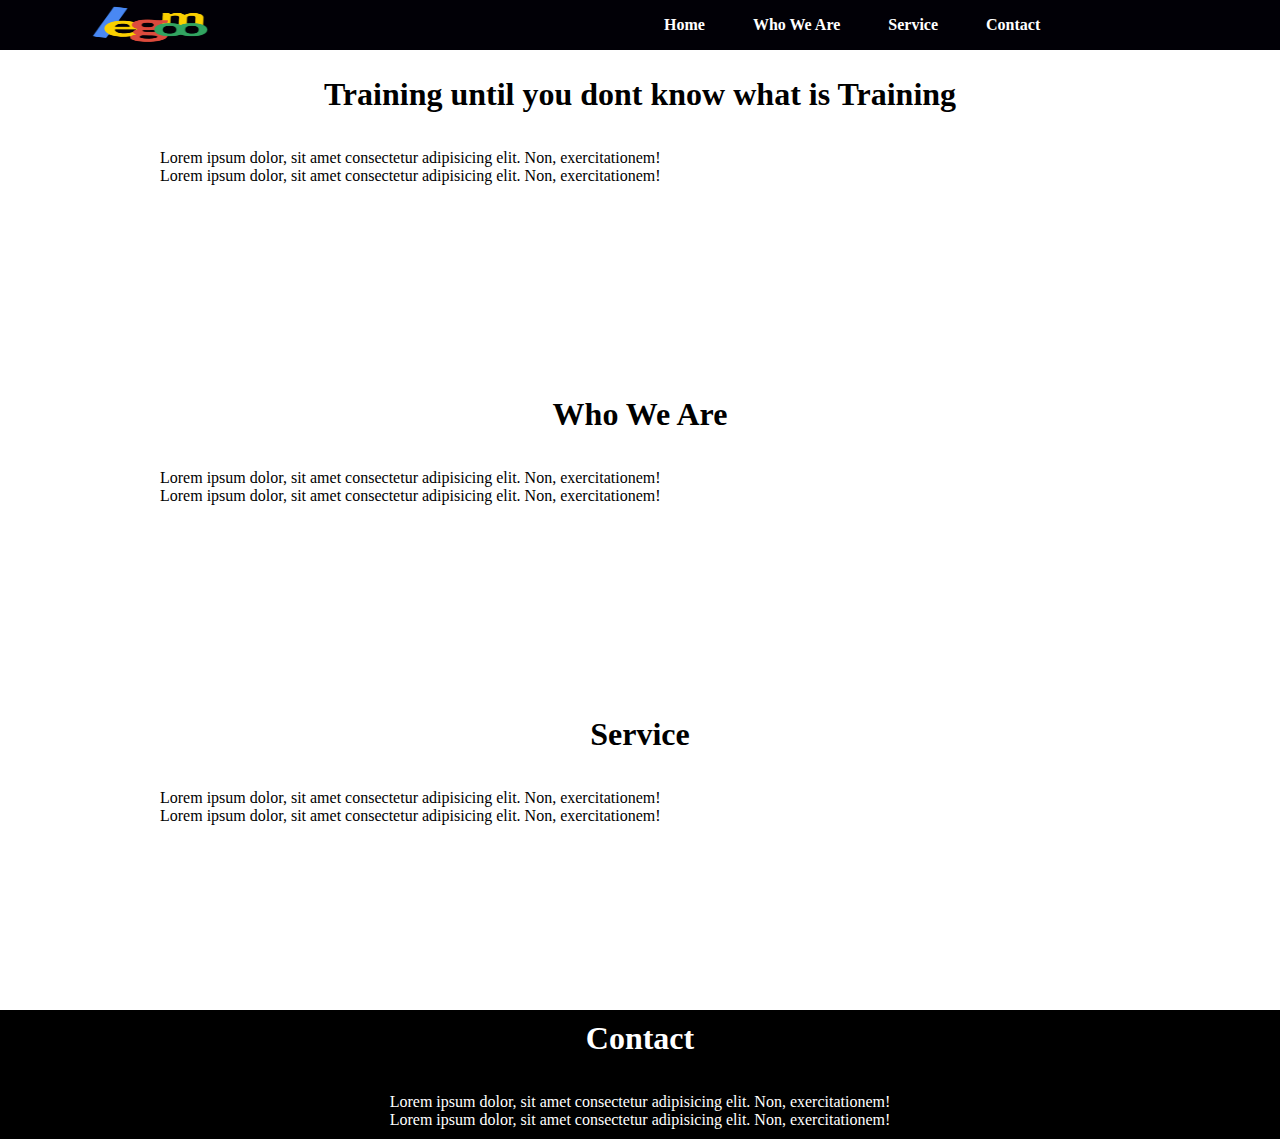
==== Guideline Navbar dan section/Part 3 - Link Navbar and Section/index.html @ 2a137016 "Add files via upload" ====
<!DOCTYPE html>
<html lang="en">
  <head>
    <meta charset="UTF-8" />
    <meta http-equiv="X-UA-Compatible" content="IE=edge" />
    <meta name="viewport" content="width=device-width, initial-scale=1.0" />
    <link rel="stylesheet" href="style.css" />

    <title>Title Website Kamu</title>
  </head>
  <body>
    <!-- Section Header -->

    <div class="header">
      <div class="nav">
        <img src="logo.png" alt="Gambar-Projek" style="color: white; height: 50px" />
        <ul>
          <!-- ni navbar  -->
          <li><a href="#home">Home</a></li>
          <li><a href="#who">Who We Are</a></li>
          <li><a href="#service">Service</a></li>
          <li><a href="#contact">Contact</a></li>
        </ul>
      </div>
    </div>

    <!-- Section Home  -->

    <div id="home">
      <div id="container" class="content">
        <h1>Training until you dont know what is Training</h1>
        <br /><br />
        <p>Lorem ipsum dolor, sit amet consectetur adipisicing elit. Non, exercitationem!</p>
        <p>Lorem ipsum dolor, sit amet consectetur adipisicing elit. Non, exercitationem!</p>
      </div>
    </div>

    <!-- Section Who We Are -->

    <div id="who">
      <div id="container" class="content">
        <h1>Who We Are</h1>
        <br /><br />
        <p>Lorem ipsum dolor, sit amet consectetur adipisicing elit. Non, exercitationem!</p>
        <p>Lorem ipsum dolor, sit amet consectetur adipisicing elit. Non, exercitationem!</p>
      </div>
    </div>

    <!-- Section Service -->

    <div id="service">
      <div id="container" class="content">
        <h1>Service</h1>
        <br /><br />
        <p>Lorem ipsum dolor, sit amet consectetur adipisicing elit. Non, exercitationem!</p>
        <p>Lorem ipsum dolor, sit amet consectetur adipisicing elit. Non, exercitationem!</p>
      </div>
    </div>

    <!-- Section Contact -->

    <div id="contact">
      <div class="footer">
        <h1>Contact</h1>
        <br /><br />
        <p>Lorem ipsum dolor, sit amet consectetur adipisicing elit. Non, exercitationem!</p>
        <p>Lorem ipsum dolor, sit amet consectetur adipisicing elit. Non, exercitationem!</p>
      </div>
    </div>
  </body>
</html>
---- Guideline Navbar dan section/Part 3 - Link Navbar and Section/style.css ----
* {
  margin: 0;
  padding: 0;
}

#container {
  width: 960px;
  margin: 0 auto;
}

body {
  font-family: poppins;
  -webkit-animation-size: cover;
  background-size: cover;
  background-position: cover;
  height: 100vh;
}

.nav ul {
  list-style: none;
  display: -webkit-flex;
  display: -moz-flex;
  display: -ms-flex;
  display: -o-flex;
  display: flex;
}

.nav ul li a {
  text-decoration: none;
  color: #fff;
  padding: 1.5rem;
  font-weight: bold;
  transition: all 0.5s;
}

.header {
  background: rgb(1, 0, 6);
  overflow: hidden;
}

.nav {
  display: grid;
  grid-template-columns: 6fr 6fr;
  align-items: center;
  width: 1100px;
  margin: auto;
}

.nav img {
  width: 120px;
  height: auto;
}

.nav ul li a:hover {
  color: #000;
  background: #fff;
}

.content {
  background-color: #fff;
  padding: 10px;
  height: 300px;
}

.content h1 {
  text-align: center;
  padding-top: 1rem;
}

.footer {
  padding: 10px;
  text-align: center;
  color: #fff;
  background-color: rgb(0, 0, 0);
}
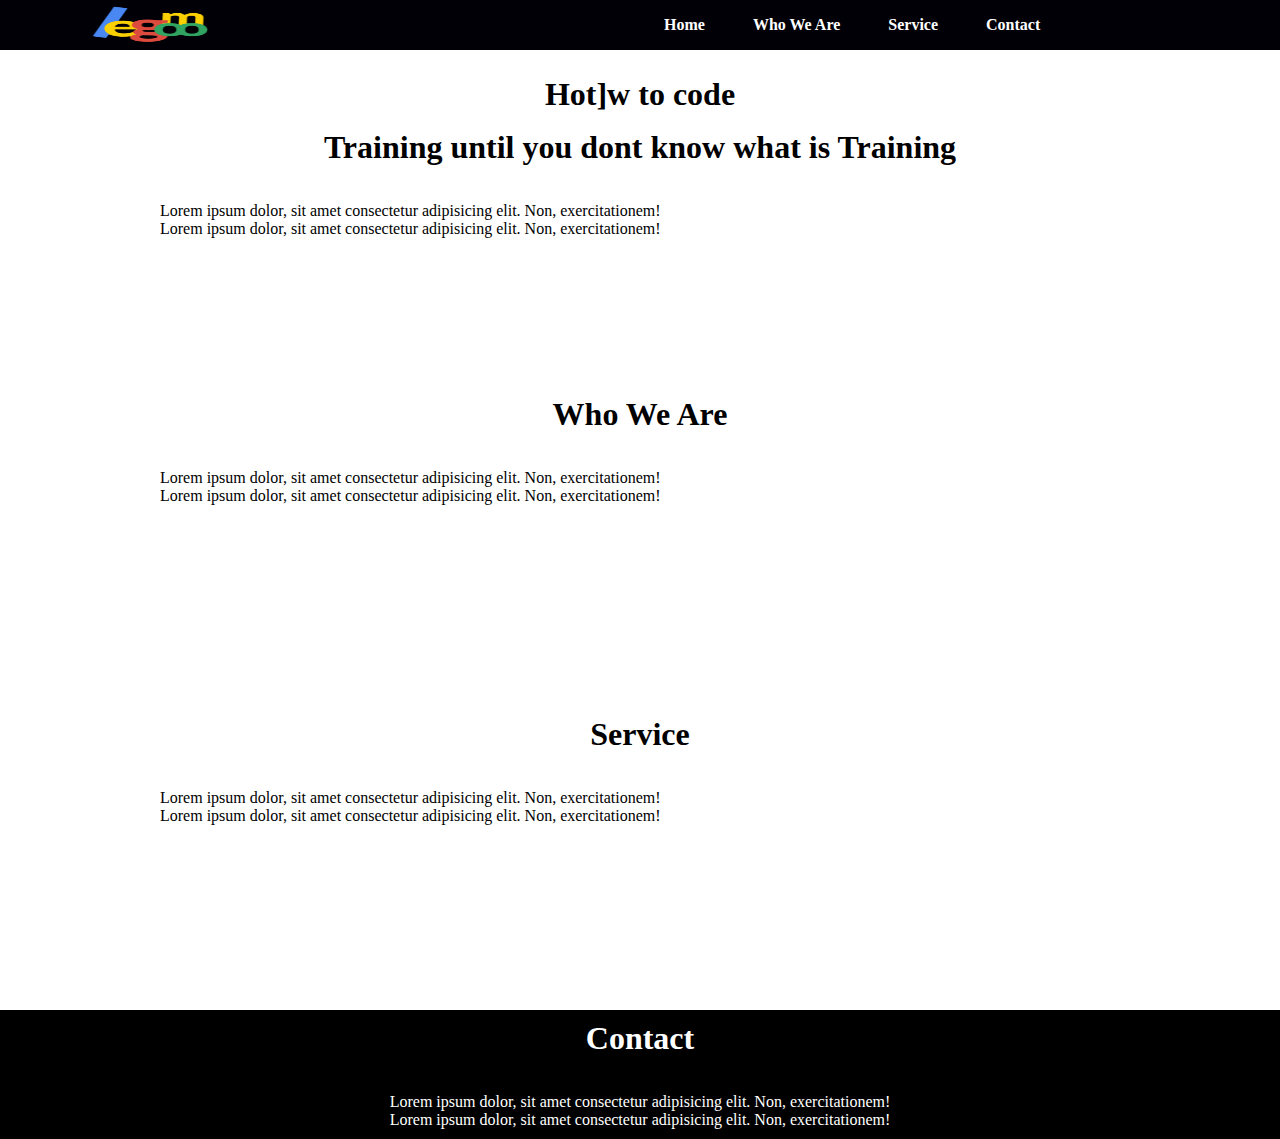
==== commit 4d6e00d9: "komen upload" ====
--- a/Guideline Navbar dan section/Part 3 - Link Navbar and Section/index.html
+++ b/Guideline Navbar dan section/Part 3 - Link Navbar and Section/index.html
@@ -28,6 +28,7 @@
 
     <div id="home">
       <div id="container" class="content">
+        <h1>Hot]w to code</h1>
         <h1>Training until you dont know what is Training</h1>
         <br /><br />
         <p>Lorem ipsum dolor, sit amet consectetur adipisicing elit. Non, exercitationem!</p>
